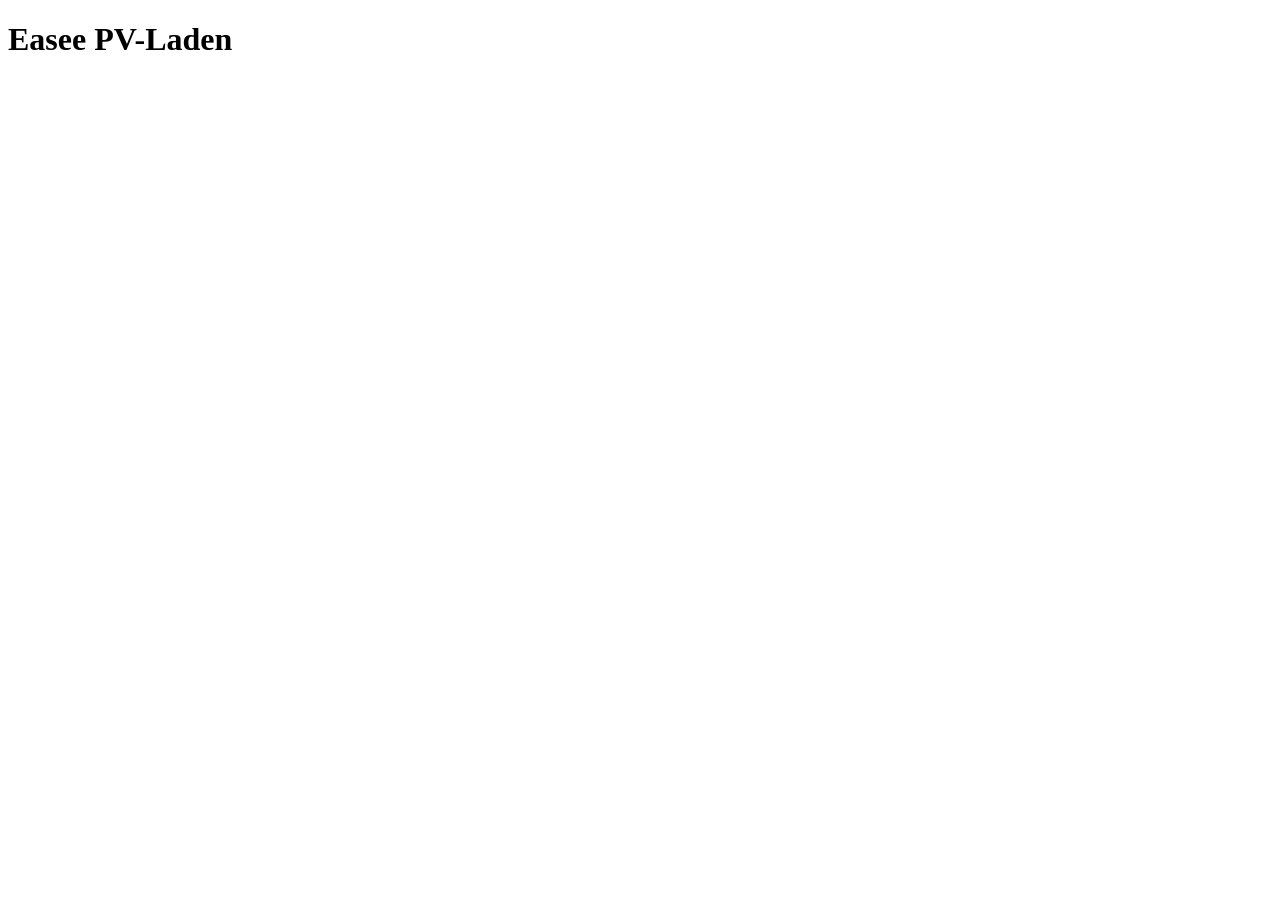
==== src/main/resources/templates/index.html @ 2c31cfb4 "Komponente F: Thymeleaf-GUI, JSON-API und Playwright-Tests StateController (/, /fragments/state), St" ====
<!DOCTYPE html>
<html lang="de" xmlns:th="http://www.thymeleaf.org">
<head>
    <meta charset="UTF-8">
    <meta name="viewport" content="width=device-width, initial-scale=1">
    <title>Easee PV-Laden – Status</title>
    <link rel="stylesheet" href="/css/state.css">
    <script src="/js/refresh.js" defer></script>
</head>
<body>
<header class="kopf">
    <h1>Easee PV-Laden</h1>
</header>
<main id="zustand" class="inhalt" th:insert="~{fragments/state :: inhalt}"></main>
</body>
</html>
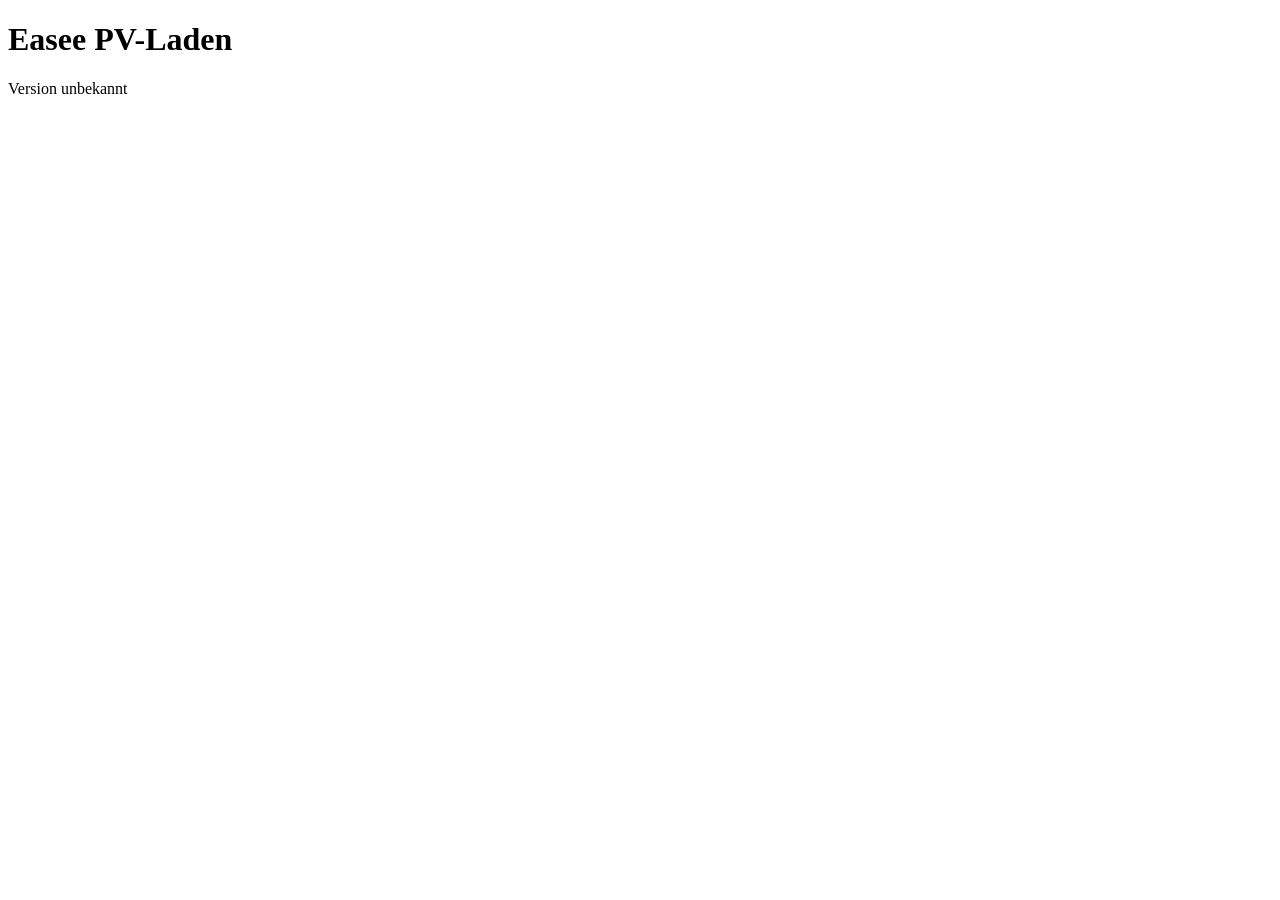
==== commit 4388af07: "Versionsnummer (Short-SHA) in API, GUI und Post-Deployment-Check; Charger-Namen in der GUI Co-Author" ====
--- a/src/main/resources/templates/index.html
+++ b/src/main/resources/templates/index.html
@@ -12,5 +12,6 @@
     <h1>Easee PV-Laden</h1>
 </header>
 <main id="zustand" class="inhalt" th:insert="~{fragments/state :: inhalt}"></main>
+<footer class="fuss">Version <span data-testid="version" th:text="${version}">unbekannt</span></footer>
 </body>
 </html>
